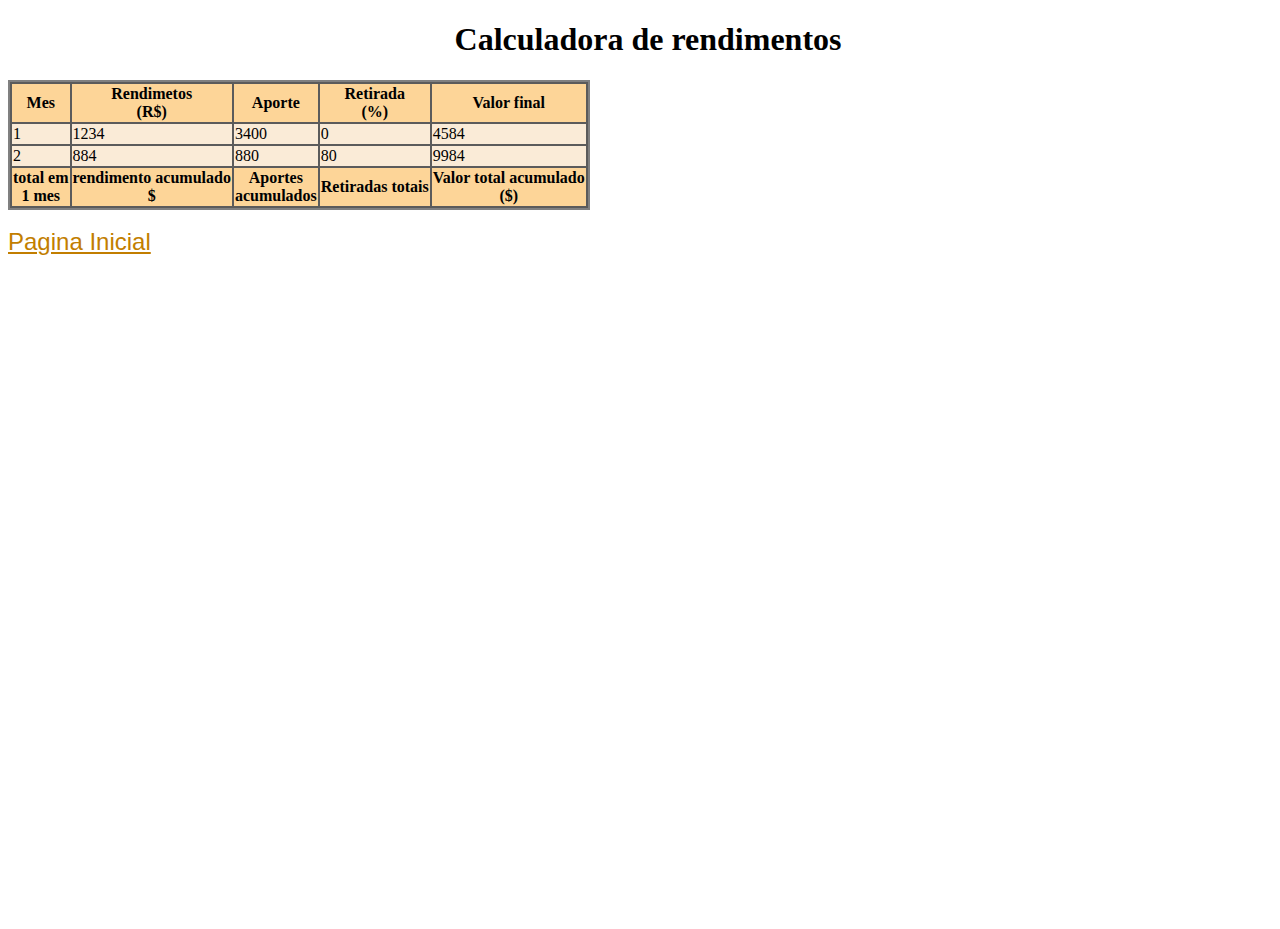
==== calculadoraDeRendimentos.html @ 797e234e "iniciando" ====
<!DOCTYPE html>
<html>
    <head>
            <title>Calculadora de rendimentos</title>
            <link href="style.css" rel="stylesheet">
    </head>

        <body id="paginaInicial">
            <h1 class="TituloRestantes">Calculadora de rendimentos</h1>
            
            <table class="tabela-completa">
                <thead>
                    <tr>
                        <th>Mes</th>
                        <th>Rendimetos<br>(R$)</th>
                        <th>Aporte</th>
                        <th>Retirada <br>(%)</th>
                        <th>Valor final</th>
                    </tr>
                </thead>

                <body>
                    <tr>
                        <td>1</td>
                        <td>1234</td>
                        <td>3400</td>
                        <td>0</td>
                        <td>4584</td>
                        
                    </tr>
                    <tr>
                        <td>2</td>
                        <td>884</td>
                        <td>880</td>
                        <td>80</td>
                        <td>9984</td>
                        
                    </tr>
                        <th >
                            total em <br> 1 mes
                        </th>
                        <th >
                            rendimento acumulado <br> $
                        </th>
                        <th>Aportes <br>acumulados</th>
                        <th>Retiradas totais</th>
                        <th>Valor total acumulado <br>($)</th>
                </body>




            </table>
            <br>

            <a id="hiperlink" href="index.html">Pagina Inicial</a>


        </body>

</html>
---- style.css ----
.TituloInicio{
        text-align: center;
        color: rgb(109, 67, 12);
        
    
}

th{
    background-color: rgb(253, 213, 152);
       
}

tr{
    background-color: antiquewhite;
    width:fit-content;

}


.tabela-completa{
    
    align-items:center;
    background-color: rgba(0, 0, 0, 0.644);
    height:fit-content;
    width: fit-content;
    border-width: 2px;
    border-style: solid
    
}

#paginaInicial{
    background:url(https://uploads-ssl.webflow.com/637f1f4b4caf3815880f40db/63c08ec2ea2d8a6993ad041b_Bull%20Market%20v%20Bear%20Market%20blog%20image-p-1080.png) center/ cover no-repeat;
    position: relative;
    height: 100vh;
    width: 100vw;
}

.paragrafos{
    color: rgb(0, 0, 0);
    text-align: center;
    font-size:x-large;
    font-family: Arial, Helvetica, sans-serif;

}

#hiperlink{
         color: rgb(194, 126, 0);
        text-align: center;
        font-family: Arial, Helvetica, sans-serif;
        font-size: x-large;

}

.paginasRestantes{
    background: url(https://c0.wallpaperflare.com/path/225/48/918/bull-bear-bank-banking-7e3e6e8c1528c788da92533d7eee5d57.jpg) center/ cover no-repeat;
    position: relative;
    height: 100vh;
    width: 100vw;
}

.TituloRestantes{
        text-align: center;
        color: black;

}
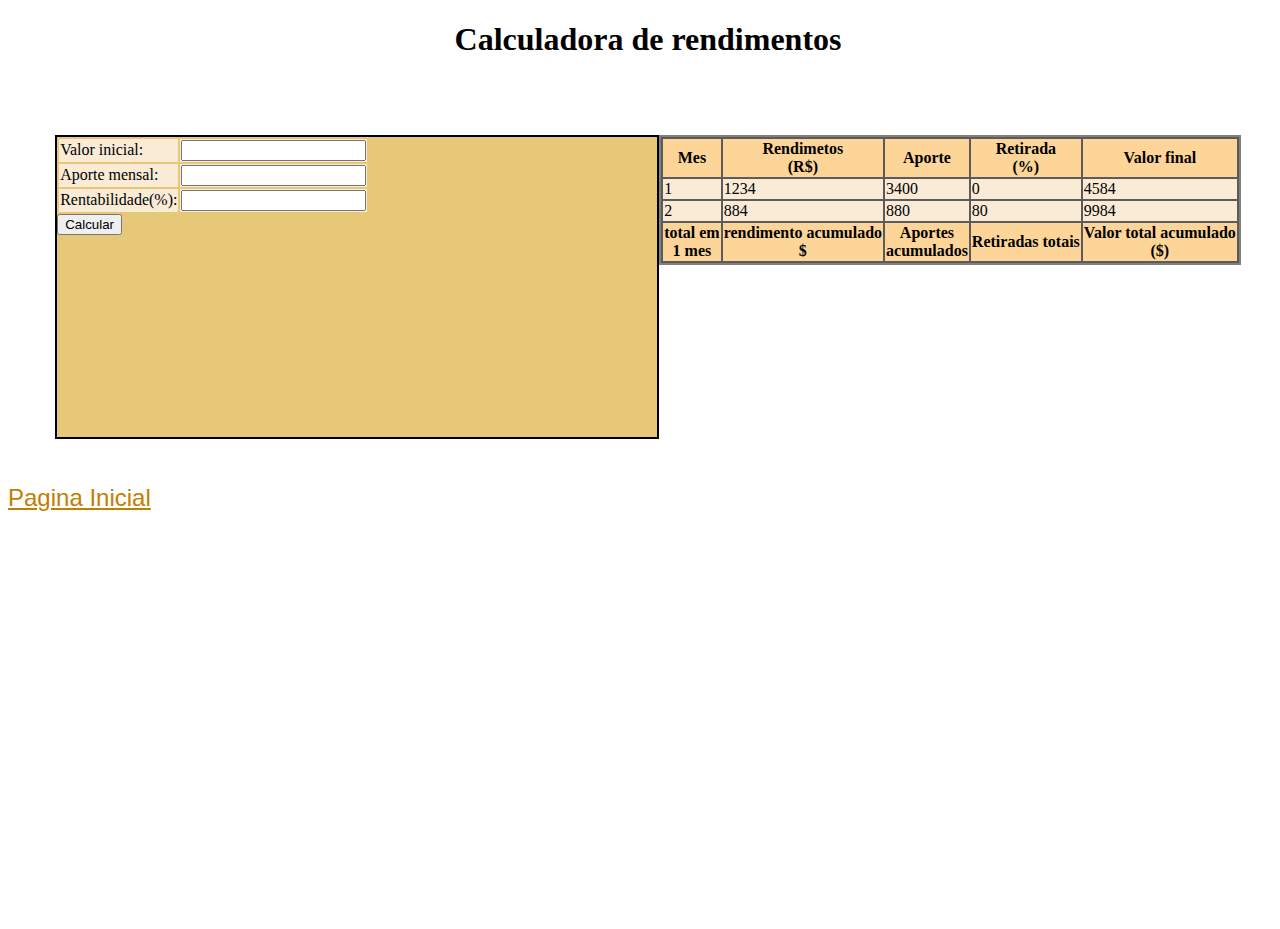
==== commit bb129485: "refinando alguns elementos da pagina" ====
--- a/calculadoraDeRendimentos.html
+++ b/calculadoraDeRendimentos.html
@@ -1,58 +1,84 @@
 <!DOCTYPE html>
 <html>
     <head>
-            <title>Calculadora de rendimentos</title>
+            <title>Calculadora de Rendimentos</title>
             <link href="style.css" rel="stylesheet">
     </head>
 
         <body id="paginaInicial">
             <h1 class="TituloRestantes">Calculadora de rendimentos</h1>
+         
+            <div class="corpo">
+
             
-            <table class="tabela-completa">
-                <thead>
-                    <tr>
-                        <th>Mes</th>
-                        <th>Rendimetos<br>(R$)</th>
-                        <th>Aporte</th>
-                        <th>Retirada <br>(%)</th>
-                        <th>Valor final</th>
-                    </tr>
-                </thead>
+                <form action=""class="calculadora">
+                    
+                    <table>
+                        <tbody>
+                                <thead>
+                                    <tr>
+                                        <td>Valor inicial: </th>
+                                        <td><input type="text"></th>
+                                    </tr>
+                                    <tr>
+                                        <td>Aporte mensal: </th>
+                                        <td><input type="text"></th>
+                                    </tr>
+                                    <tr>
+                                        <td>Rentabilidade(%): </th>
+                                        <td><input type="text"></th>
+                                    </tr>
+                                    </thead>
+                        </tbody>
+                    </table>
+                        <div><input class="botao" type="submit" value="Calcular"></div>
+                    
+                </form>
+                <table class="tabela-completa">
+                    <thead>
+                        <tr>
+                            <th>Mes</th>
+                            <th>Rendimetos<br>(R$)</th>
+                            <th>Aporte</th>
+                            <th>Retirada <br>(%)</th>
+                            <th>Valor final</th>
+                        </tr>
+                    </thead>
 
-                <body>
-                    <tr>
-                        <td>1</td>
-                        <td>1234</td>
-                        <td>3400</td>
-                        <td>0</td>
-                        <td>4584</td>
-                        
-                    </tr>
-                    <tr>
-                        <td>2</td>
-                        <td>884</td>
-                        <td>880</td>
-                        <td>80</td>
-                        <td>9984</td>
-                        
-                    </tr>
-                        <th >
-                            total em <br> 1 mes
-                        </th>
-                        <th >
-                            rendimento acumulado <br> $
-                        </th>
-                        <th>Aportes <br>acumulados</th>
-                        <th>Retiradas totais</th>
-                        <th>Valor total acumulado <br>($)</th>
-                </body>
+                    <body>
+                        <tr>
+                            <td>1</td>
+                            <td>1234</td>
+                            <td>3400</td>
+                            <td>0</td>
+                            <td>4584</td>
+                            
+                        </tr>
+                        <tr>
+                            <td>2</td>
+                            <td>884</td>
+                            <td>880</td>
+                            <td>80</td>
+                            <td>9984</td>
+                            
+                        </tr>
+                            <th >
+                                total em <br> 1 mes
+                            </th>
+                            <th >
+                                rendimento acumulado <br> $
+                            </th>
+                            <th>Aportes <br>acumulados</th>
+                            <th>Retiradas totais</th>
+                            <th>Valor total acumulado <br>($)</th>
+                    </body>
 
 
 
 
-            </table>
-            <br>
-
+                </table>
+                <br>
+            </div>
             <a id="hiperlink" href="index.html">Pagina Inicial</a>
 
 
--- a/style.css
+++ b/style.css
@@ -24,15 +24,19 @@
     height:fit-content;
     width: fit-content;
     border-width: 2px;
-    border-style: solid
+    border-style: solid;
+    margin-top: 10px;
+    
     
 }
 
 #paginaInicial{
     background:url(https://uploads-ssl.webflow.com/637f1f4b4caf3815880f40db/63c08ec2ea2d8a6993ad041b_Bull%20Market%20v%20Bear%20Market%20blog%20image-p-1080.png) center/ cover no-repeat;
     position: relative;
+    overflow: hidden;
     height: 100vh;
     width: 100vw;
+
 }
 
 .paragrafos{
@@ -54,12 +58,31 @@
 .paginasRestantes{
     background: url(https://c0.wallpaperflare.com/path/225/48/918/bull-bear-bank-banking-7e3e6e8c1528c788da92533d7eee5d57.jpg) center/ cover no-repeat;
     position: relative;
+    top: 20px;
     height: 100vh;
     width: 100vw;
+    
 }
 
 .TituloRestantes{
         text-align: center;
         color: black;
 
+}
+
+.calculadora{
+    background-color: rgb(230, 200, 120);
+    align-items:center;
+    height: 300px;;
+    width: 600px;
+    border-width: 2px;
+    border-style: solid;
+    margin-top: 10px;
+}
+
+.corpo{
+    display: flex;
+    justify-content: center;
+
+    padding: 5vmin
 }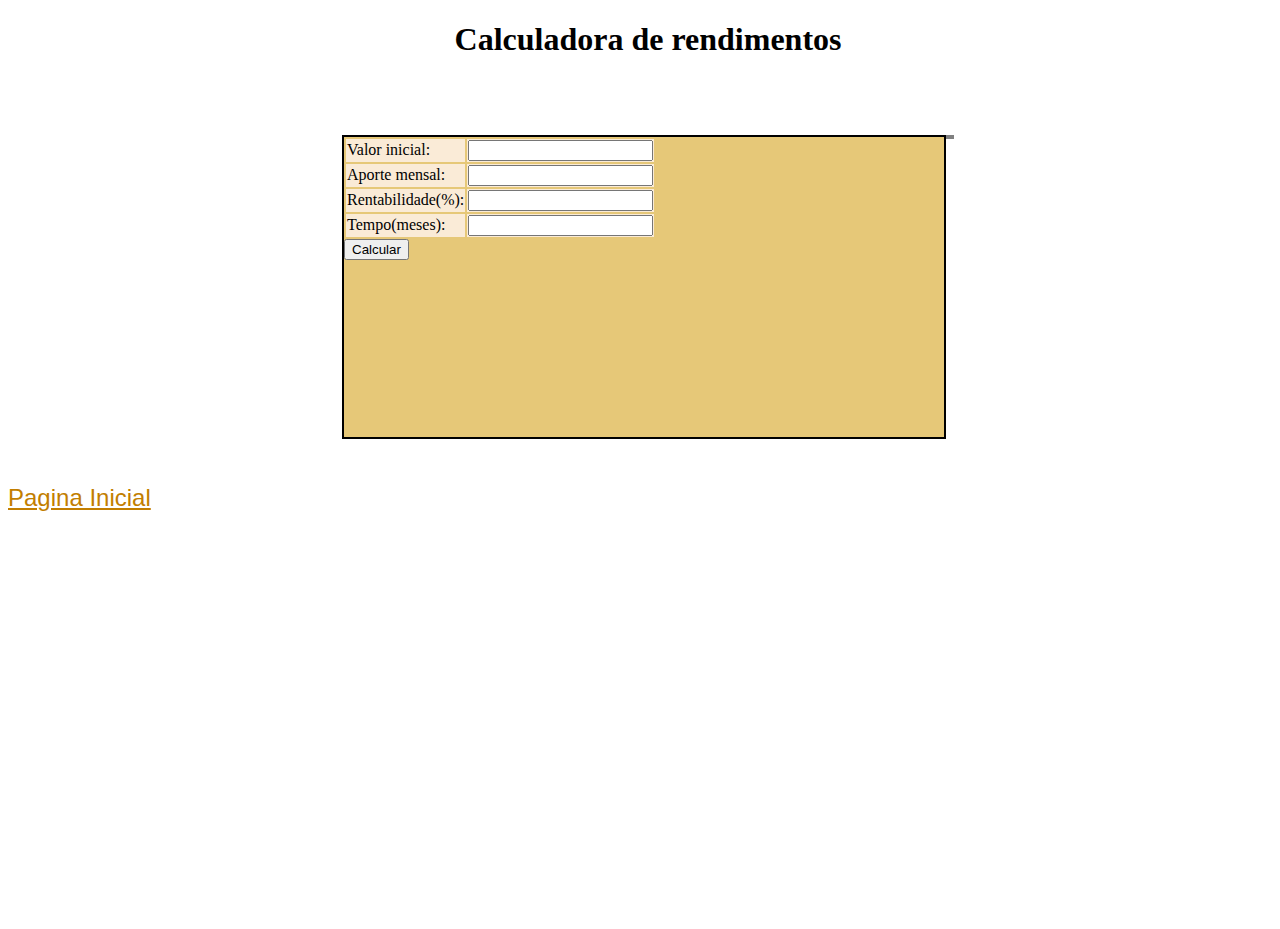
==== commit e7723a85: "Aprendendo a criar rows and collumns dinamicamente" ====
--- a/calculadoraDeRendimentos.html
+++ b/calculadoraDeRendimentos.html
@@ -11,67 +11,35 @@
             <div class="corpo">
 
             
-                <form action=""class="calculadora">
+                <div action=""class="tabelacalculadora">
                     
                     <table>
                         <tbody>
                                 <thead>
                                     <tr>
-                                        <td>Valor inicial: </th>
-                                        <td><input type="text"></th>
+                                        <td>Valor inicial: </td>
+                                        <td><input type="number"></td>
                                     </tr>
                                     <tr>
-                                        <td>Aporte mensal: </th>
-                                        <td><input type="text"></th>
+                                        <td>Aporte mensal: </td>
+                                        <td><input type="number"></td>
                                     </tr>
                                     <tr>
-                                        <td>Rentabilidade(%): </th>
-                                        <td><input type="text"></th>
+                                        <td>Rentabilidade(%): </td>
+                                        <td><input type="number"></td>
+                                    </tr>
+                                    <tr>
+                                        <td>Tempo(meses): </td>
+                                            <td><input type="number"></td>
                                     </tr>
                                     </thead>
                         </tbody>
                     </table>
-                        <div><input class="botao" type="submit" value="Calcular"></div>
+                        <input class="botao" type="submit" value="Calcular" id="calculadora",onclick='geraResultado()'>
                     
-                </form>
-                <table class="tabela-completa">
-                    <thead>
-                        <tr>
-                            <th>Mes</th>
-                            <th>Rendimetos<br>(R$)</th>
-                            <th>Aporte</th>
-                            <th>Retirada <br>(%)</th>
-                            <th>Valor final</th>
-                        </tr>
-                    </thead>
-
-                    <body>
-                        <tr>
-                            <td>1</td>
-                            <td>1234</td>
-                            <td>3400</td>
-                            <td>0</td>
-                            <td>4584</td>
-                            
-                        </tr>
-                        <tr>
-                            <td>2</td>
-                            <td>884</td>
-                            <td>880</td>
-                            <td>80</td>
-                            <td>9984</td>
-                            
-                        </tr>
-                            <th >
-                                total em <br> 1 mes
-                            </th>
-                            <th >
-                                rendimento acumulado <br> $
-                            </th>
-                            <th>Aportes <br>acumulados</th>
-                            <th>Retiradas totais</th>
-                            <th>Valor total acumulado <br>($)</th>
-                    </body>
+                </div>
+                <table id="tabelaCompleta">
+                
 
 
 
@@ -81,7 +49,7 @@
             </div>
             <a id="hiperlink" href="index.html">Pagina Inicial</a>
 
-
+            <script src="script.js"></script>
         </body>
 
 </html>--- a/style.css
+++ b/style.css
@@ -7,6 +7,7 @@
 
 th{
     background-color: rgb(253, 213, 152);
+    
        
 }
 
@@ -17,10 +18,10 @@
 }
 
 
-.tabela-completa{
+#tabelaCompleta{
     
     align-items:center;
-    background-color: rgba(0, 0, 0, 0.644);
+    background-color: rgba(216, 3, 3, 0.644);
     height:fit-content;
     width: fit-content;
     border-width: 2px;
@@ -37,6 +38,7 @@
     height: 100vh;
     width: 100vw;
 
+
 }
 
 .paragrafos{
@@ -44,6 +46,7 @@
     text-align: center;
     font-size:x-large;
     font-family: Arial, Helvetica, sans-serif;
+    text-indent: 5em;
 
 }
 
@@ -70,7 +73,7 @@
 
 }
 
-.calculadora{
+.tabelacalculadora{
     background-color: rgb(230, 200, 120);
     align-items:center;
     height: 300px;;
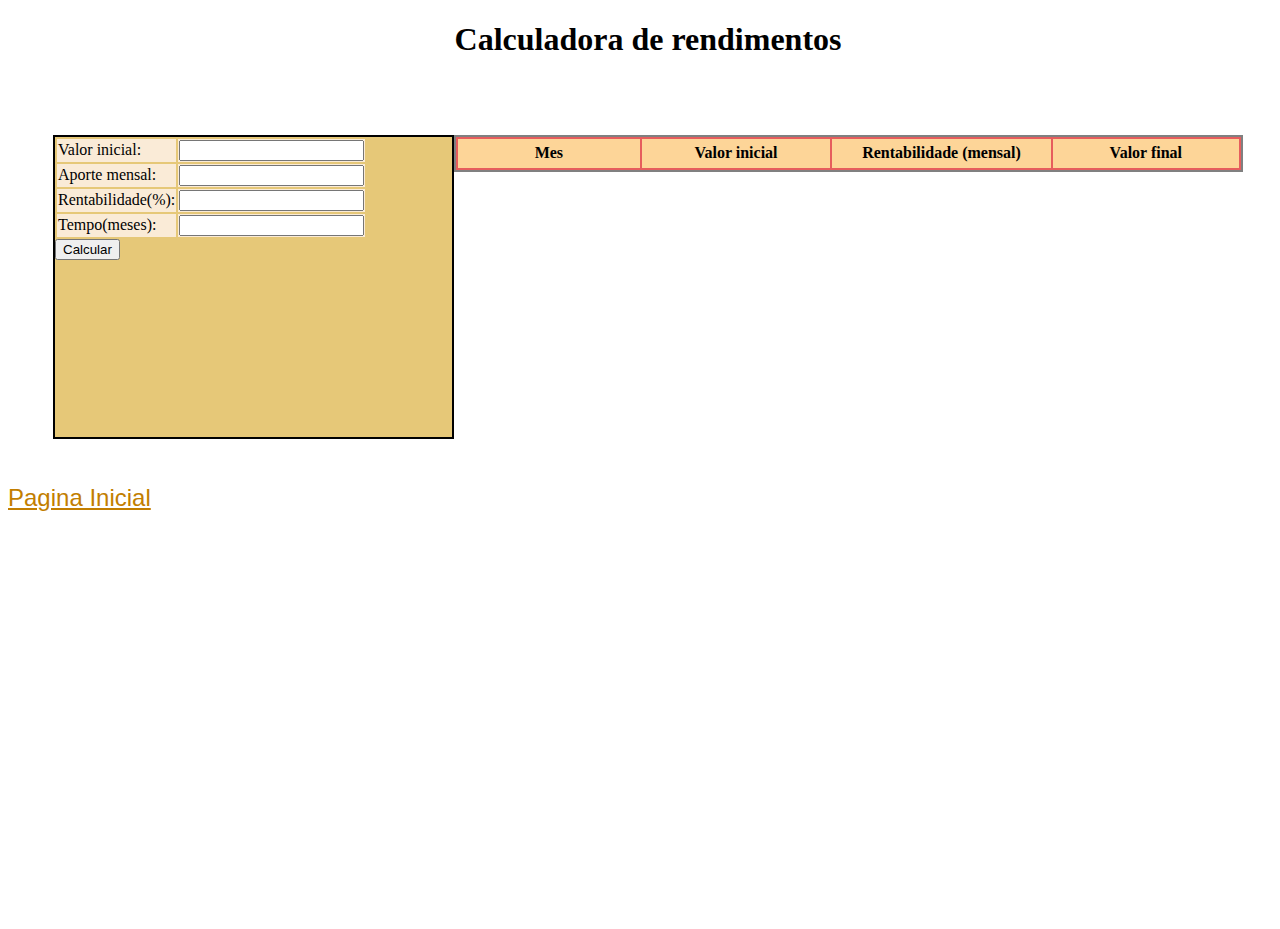
==== commit 95adae13: "Adicionando a insercao de linhas e colunas" ====
--- a/calculadoraDeRendimentos.html
+++ b/calculadoraDeRendimentos.html
@@ -39,7 +39,12 @@
                     
                 </div>
                 <table id="tabelaCompleta">
-                
+                    <tr>
+                        <th>Mes</th>
+                        <th>Valor inicial</th>
+                        <th>Rentabilidade (mensal)</th>
+                        <th>Valor final</th>
+                    </tr>
 
 
 
--- a/style.css
+++ b/style.css
@@ -7,6 +7,8 @@
 
 th{
     background-color: rgb(253, 213, 152);
+     width: 40vmin;
+     height: 3vmin;
     
        
 }
@@ -27,6 +29,7 @@
     border-width: 2px;
     border-style: solid;
     margin-top: 10px;
+    
     
     
 }
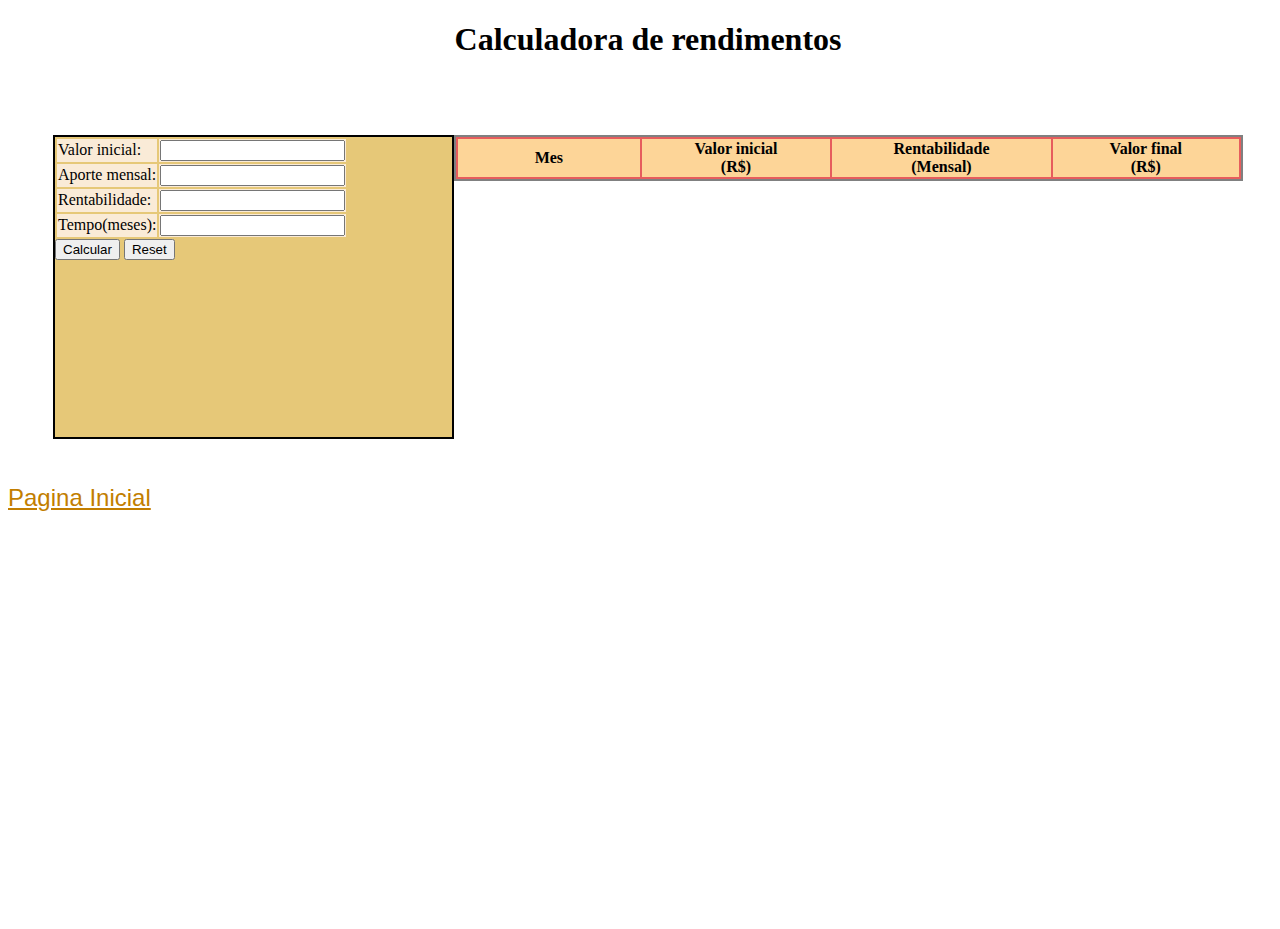
==== commit daa2a770: "incluindo o numero de <tr> de acordo com o mes" ====
--- a/calculadoraDeRendimentos.html
+++ b/calculadoraDeRendimentos.html
@@ -18,32 +18,33 @@
                                 <thead>
                                     <tr>
                                         <td>Valor inicial: </td>
-                                        <td><input type="number"></td>
+                                        <td><input type="number" id="valorIncial"></td>
                                     </tr>
                                     <tr>
                                         <td>Aporte mensal: </td>
-                                        <td><input type="number"></td>
+                                        <td><input type="number" id="aporteMensal"></td>
                                     </tr>
                                     <tr>
-                                        <td>Rentabilidade(%): </td>
-                                        <td><input type="number"></td>
+                                        <td>Rentabilidade: </td>
+                                        <td><input type="number" id="rentabilidade"></td>
                                     </tr>
                                     <tr>
                                         <td>Tempo(meses): </td>
-                                            <td><input type="number"></td>
+                                            <td><input type="number" id="meses"></td>
                                     </tr>
                                     </thead>
                         </tbody>
                     </table>
-                        <input class="botao" type="submit" value="Calcular" id="calculadora",onclick='geraResultado()'>
+                       <button class="botao" id="calculadora">Calcular</button>
+                       <button id="reset">Reset</button>
                     
                 </div>
                 <table id="tabelaCompleta">
                     <tr>
                         <th>Mes</th>
-                        <th>Valor inicial</th>
-                        <th>Rentabilidade (mensal)</th>
-                        <th>Valor final</th>
+                        <th>Valor inicial<br>(R$)</br></th>
+                        <th>Rentabilidade<br>(Mensal)</br></th>
+                        <th>Valor final<br>(R$)</br></th>
                     </tr>
 
 
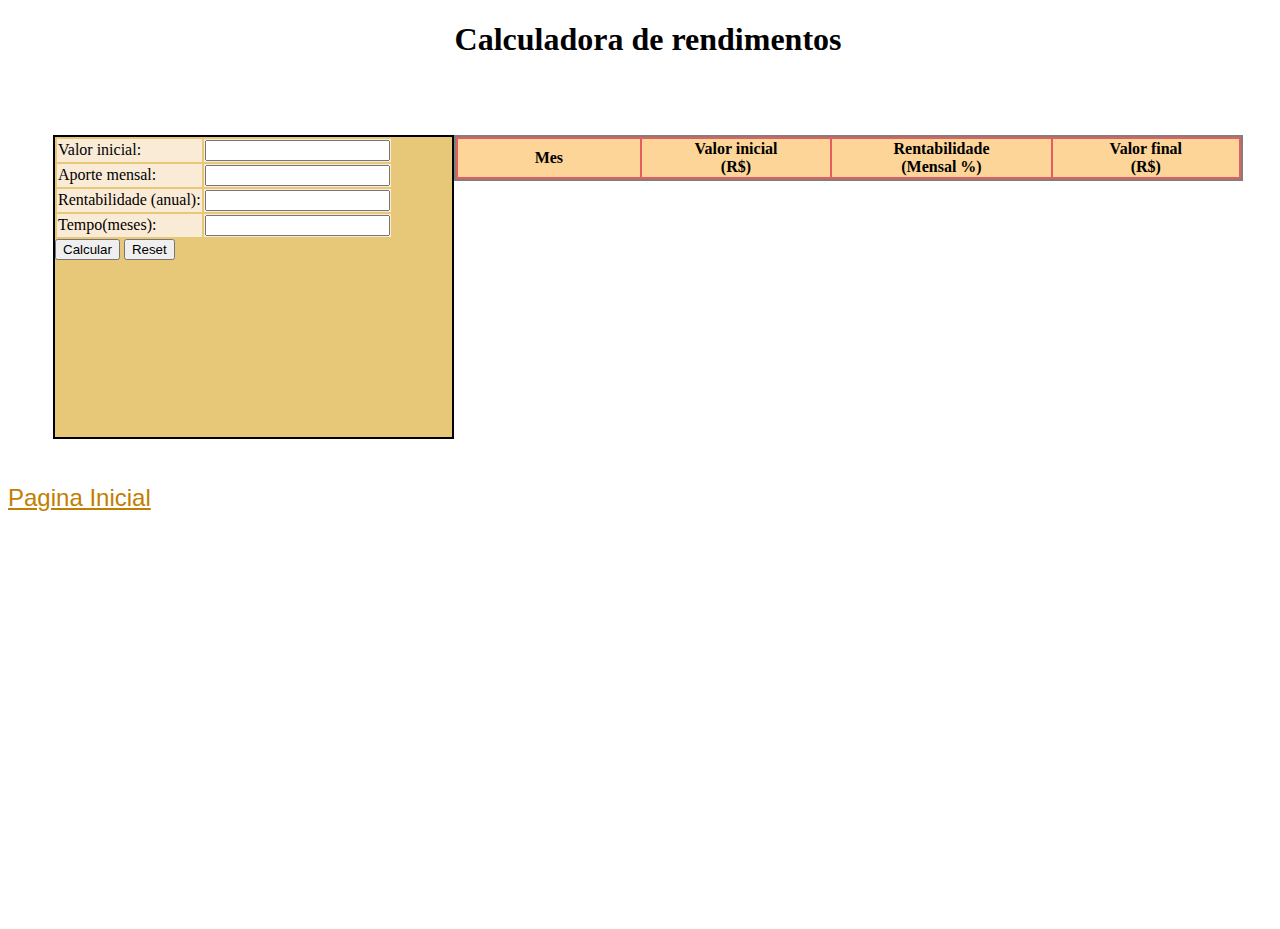
==== commit 917fe9c1: "lembrar de consertar a fun getmes" ====
--- a/calculadoraDeRendimentos.html
+++ b/calculadoraDeRendimentos.html
@@ -8,7 +8,7 @@
         <body id="paginaInicial">
             <h1 class="TituloRestantes">Calculadora de rendimentos</h1>
          
-            <div class="corpo">
+            <div class="container">
 
             
                 <div action=""class="tabelacalculadora">
@@ -25,7 +25,7 @@
                                         <td><input type="number" id="aporteMensal"></td>
                                     </tr>
                                     <tr>
-                                        <td>Rentabilidade: </td>
+                                        <td>Rentabilidade (anual): </td>
                                         <td><input type="number" id="rentabilidade"></td>
                                     </tr>
                                     <tr>
@@ -40,18 +40,22 @@
                     
                 </div>
                 <table id="tabelaCompleta">
-                    <tr>
-                        <th>Mes</th>
-                        <th>Valor inicial<br>(R$)</br></th>
-                        <th>Rentabilidade<br>(Mensal)</br></th>
-                        <th>Valor final<br>(R$)</br></th>
-                    </tr>
+                    <thead>
+                        <tr>
+                            <th>Mes</th>
+                            <th>Valor inicial<br>(R$)</br></th>
+                            <th>Rentabilidade<br>(Mensal %)</br></th>
+                            <th>Valor final<br>(R$)</br></th>
+                        </tr>
+                    </thead>
+                    <tbody id="corpo">
 
+                    </tbody>
 
 
 
                 </table>
-                <br>
+                
             </div>
             <a id="hiperlink" href="index.html">Pagina Inicial</a>
 
--- a/style.css
+++ b/style.css
@@ -86,9 +86,15 @@
     margin-top: 10px;
 }
 
-.corpo{
+.container{
     display: flex;
     justify-content: center;
 
     padding: 5vmin
+}
+
+
+.corpo
+{
+    flex-direction: column;
 }